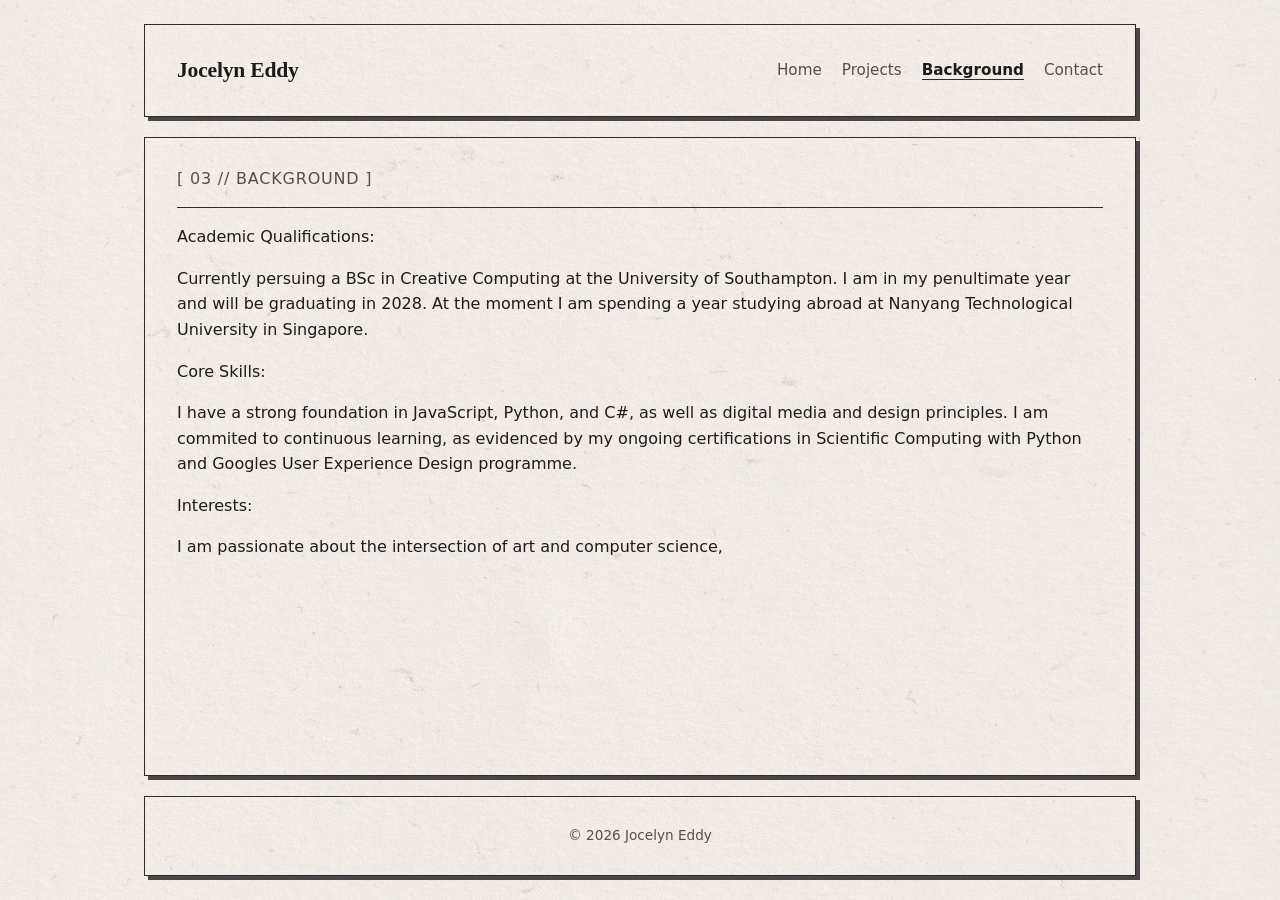
==== background.html @ fdb42a9a "Website Structuring" ====
<!DOCTYPE html>
<html lang="en">
<head>
  <meta charset="UTF-8">
  <meta name="viewport" content="width=device-width, initial-scale=1">
  <title>Background – Jocelyn Eddy</title>
  <link rel="stylesheet" href="index.css">
</head>
<body>
<div class="layout">

  <nav class="crisp" aria-label="Main">
    <a class="logo" href="index.html">Jocelyn Eddy</a>
    <ul>
      <li><a href="index.html">Home</a></li>
      <li><a href="projects.html">Projects</a></li>
      <li><a href="background.html" aria-current="page">Background</a></li>
      <li><a href="contact.html">Contact</a></li>
    </ul>
  </nav>

  <main class="crisp">
      <span style="font-family: var(--font-sans); font-size: 1rem; color: var(--muted); letter-spacing: 0.05em; display: block; margin-bottom: 8px;">[ 03 // BACKGROUND ]</span>

      <hr style="border: none; border-bottom: 1px solid var(--border-grey); margin: 16px 0;">

      <p>Academic Qualifications: </p>

      <p>Currently persuing a BSc in Creative Computing at the University of Southampton. I am in my penultimate year and will be graduating in 2028. At the moment I am spending a year studying abroad at Nanyang Technological University in Singapore.</p>

      <p>Core Skills: </p>

      <p> I have a strong foundation in JavaScript, Python, and C#, as well as digital media and design principles. I am commited to continuous learning, as evidenced by my ongoing certifications in Scientific Computing with Python and Googles User Experience Design programme. </p>

      <p>Interests: </p>

      <p>I am passionate about the intersection of art and computer science, </p>


  </main>

  <footer class="crisp">© 2026 Jocelyn Eddy</footer>

</div>
</body>
</html>
---- index.css ----
@font-face {
  font-family: 'EB Garamond';
  src: url('Assets/Fonts/EBGaramond-Regular.ttf') format('truetype');
  font-weight: 400;
  font-style: normal;
  font-display: swap;
}

@font-face {
  font-family: 'EB Garamond';
  src: url('Assets/Fonts/EBGaramond-Bold.ttf') format('truetype');
  font-weight: 700;
  font-style: normal;
  font-display: swap;
}

@font-face {
  font-family: 'EB Garamond';
  src: url('Assets/Fonts/EBGaramond-Italic.ttf') format('truetype');
  font-weight: 400;
  font-style: italic;
  font-display: swap;
}

@font-face {
  font-family: 'Inter';
  src: url('Assets/Fonts/Inter-Regular.ttf') format('truetype');
  font-weight: 400;
  font-style: normal;
  font-display: swap;
}

@font-face {
  font-family: 'Inter';
  src: url('Assets/Fonts/Inter-Medium.ttf') format('truetype');
  font-weight: 500;
  font-style: normal;
  font-display: swap;
}

@font-face {
  font-family: 'Inter';
  src: url('Assets/Fonts/Inter-Bold.ttf') format('truetype');
  font-weight: 700;
  font-style: normal;
  font-display: swap;
}

:root {
  --ink: #1e1c1b;          
  --border-grey: #2e2b2a;  
  --muted: #544f4a;        
  --paper-bg: #f0ebe4;

  --font-serif: 'EB Garamond', Georgia, serif;
  --font-sans: 'Inter', system-ui, -apple-system, sans-serif;
}

*, *::before, *::after {
  box-sizing: border-box;
}

body {
  margin: 0;
  color: var(--ink);
  font-family: var(--font-sans);
  font-size: 1rem;
  line-height: 1.6;
  background-color: var(--paper-bg);
  background-image: 
    url("data:image/svg+xml,%3Csvg viewBox='0 0 200 200' xmlns='http://www.w3.org/2000/svg'%3E%3Cfilter id='noiseFilter'%3E%3CfeTurbulence type='fractalNoise' baseFrequency='0.8' numOctaves='3' stitchTiles='stitch'/%3E%3C/filter%3E%3Crect width='100%25' height='100%25' filter='url(%23noiseFilter)' opacity='0.04'/%3E%3C/svg%3E"),
    url("Assets/Images/paper.png");
  background-position: center, center;
  background-size: auto, cover;
  background-repeat: repeat, no-repeat;
  background-attachment: fixed, fixed;
}

p, li, span, label, input, textarea, button {
  font-family: var(--font-sans);
}

h1, h2, h3, h4, h5, h6,
.page-title {
  font-family: var(--font-serif);
  font-weight: 700;
  line-height: 1.25;
  margin-top: 0;
  color: var(--ink);
}

h1 { font-size: 2.2rem; }
h2 { font-size: 1.75rem; }
h3 { font-size: 1.35rem; }

.layout {
  max-width: 1040px;
  min-height: 100vh;
  margin: 0 auto;
  padding: 24px;
  display: flex;
  flex-direction: column;
  gap: 20px;
}

main {
  flex: 1; 
}

.crisp,
.archival-frame {
  border: 1px solid var(--border-grey);
  border-radius: 0;
  padding: 28px 32px;
  background-color: transparent;
  box-shadow: 4px 4px 0px rgba(46, 43, 42, 0.85);
}

nav {
  display: flex;
  justify-content: space-between;
  align-items: center;
  flex-wrap: wrap;
  gap: 12px;
}

nav .logo {
  font-family: var(--font-serif);
  font-weight: 700;
  font-size: 1.35rem;
  text-decoration: none;
  color: var(--ink);
  letter-spacing: -0.01em;
}

nav ul {
  display: flex;
  gap: 20px;
  list-style: none;
  margin: 0;
  padding: 0;
}

nav ul a {
  font-family: var(--font-sans);
  font-size: 0.95rem;
  font-weight: 500;
  color: var(--muted);
  text-decoration: none;
  border-bottom: 1px solid transparent;
  transition: color 0.15s ease, border-color 0.15s ease;
}

nav ul a:hover,
nav ul a:focus,
nav ul a:active {
  color: var(--ink);
  background-color: transparent;
  border-bottom: 1px solid var(--border-grey);
}

nav ul a[aria-current] {
  color: var(--ink);
  font-weight: 700;
  border-bottom: 1px solid var(--border-grey);
}

.view {
  display: none;
}

.view.active {
  display: block;
}

footer {
  font-family: var(--font-sans);
  text-align: center;
  color: var(--muted);
  font-size: 0.85rem;
  padding: 16px 20px;
  flex-shrink: 0;
}
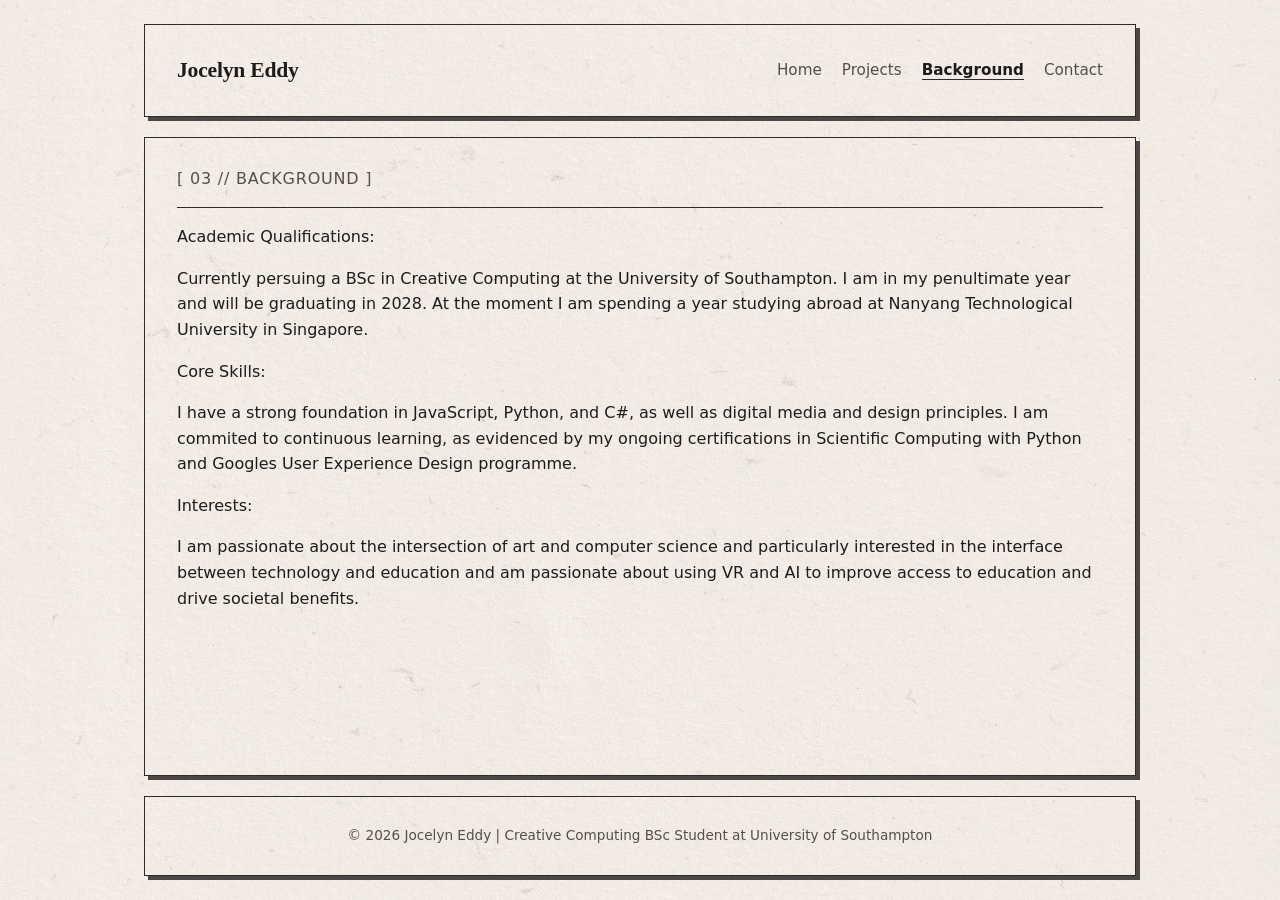
==== commit 98ebb8e1: "modifications" ====
--- a/background.html
+++ b/background.html
@@ -34,12 +34,12 @@
 
       <p>Interests: </p>
 
-      <p>I am passionate about the intersection of art and computer science, </p>
+      <p>I am passionate about the intersection of art and computer science and particularly interested in the interface between technology and education and am passionate about using VR and AI to improve access to education and drive societal benefits.</p>
 
 
   </main>
 
-  <footer class="crisp">© 2026 Jocelyn Eddy</footer>
+  <footer class="crisp">© 2026 Jocelyn Eddy | Creative Computing BSc Student at University of Southampton</footer>
 
 </div>
 </body>
